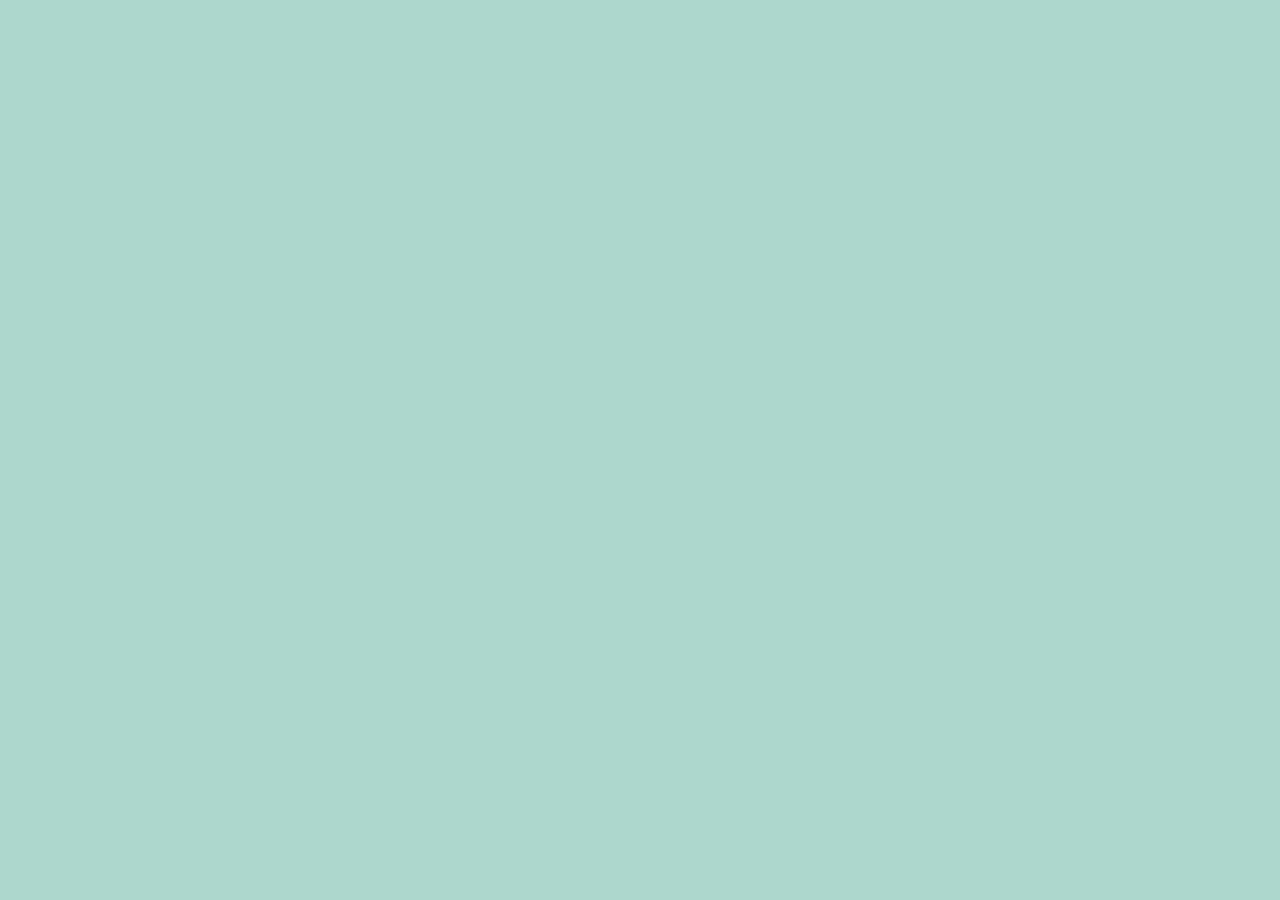
==== index.html @ 80f93a8e "device detection" ====
<!DOCTYPE html>
<html lang="en">
<head>
    <meta charset="utf-8"/>
    <meta name="viewport" content="initial-scale=1, user-scalable=no">
    <script src="http://code.jquery.com/jquery-1.11.0.min.js"></script>
    <script type='text/javascript' src="//wurfl.io/wurfl.js"></script>
    <link rel="stylesheet" href="../assets/css/app.css"/>
    <link rel="stylesheet" href="../assets/css/index.css"/>
</head>
<body>
<div class="container">
    <div class="wrapper">
        <div class="onMobile" style="display: none;">
            <img class="logo" src="../assets/img/logo.svg" alt=""/>

            <form action="/doen.html" method="get">
                <input type="text" id="uid" name="uid" autofocus placeholder="your dick's nick">
                <input type="hidden" id="sound" name="sound">
                <button id="connect" type="submit">UNZIP</button>
            </form>
        </div>
        <div class="onDesktop" style="display: none;">

            <!-- put desktop content here -->
            <h2>Please open this on a mobile device with the sound cranked up!</h2>

        </div>
    </div>
</div>
<script>
    $(function () {

        if (WURFL.is_mobile) {
            $(".onMobile").show();
        } else {
            $(".onDesktop").show();
        }


        function getRandomInt(min, max) {
            return Math.floor(Math.random() * (max - min + 1)) + min;
        }

        $('#sound').val(getRandomInt(1, 3));

        $('form').submit(function () {
            if ($('#uid').val().length < 2) {
                $('#uid').css('border', '1px solid red');
                return false;
            } else {
                return true;
            }
        });
    });
</script>
</body>
</html>
---- assets/css/app.css ----
/** Generated by FG **/
@font-face {
    font-family: 'PIPI';
    src: url('../fonts/Righteous.eot');
    src: local('☺'), url('../fonts/Righteous.woff') format('woff'), url('../fonts/Righteous.ttf') format('truetype'), url('../fonts/Righteous.svg') format('svg');
    font-weight: normal;
    font-style: normal;
}

html, body {
    margin: 0px;
    padding: 0px;
    border: 0px;
    height: 100%;
}

body {
    height: 100%;
    background-color: #add7cd;
    -webkit-touch-callout: none;
    -webkit-user-select: none;
    -khtml-user-select: none;
    -moz-user-select: none;
    -ms-user-select: none;
    user-select: none;
}

.logo {
    max-width: 300px;
    width:100%;
    text-align: center;
}

.container {
    width: 100%;
}

.container .wrapper{
    padding: 10px;
}

button {
    font-family: 'PIPI';
    -webkit-appearance: none;
    border-radius: 3px;
    padding: 5px;
    border: none;
    background-color: #ffc000;
    color: #fff;
    width: 100%;
    outline: none;
    font-size: 24px;
    margin-top: 5px;
    cursor: pointer;
}

button:hover {
    background-color:#f2b704;
}
---- assets/css/index.css ----
.container {
    width: 100%;
}

.container .wrapper{
    width: 300px;
    margin: 0 auto;
    padding: 5px;
}

.logo {

}

form {
    margin-top: 20px;
}

input {
    font-family: 'PIPI';
    -webkit-appearance: none;
    border-radius: 3px;
    border: none;
    width: 100%;
    font-size: 24px;
    text-transform: uppercase;
    outline: none;
    padding: 5px;
    -webkit-box-sizing: border-box;
    -moz-box-sizing: border-box;
    box-sizing: border-box;
}
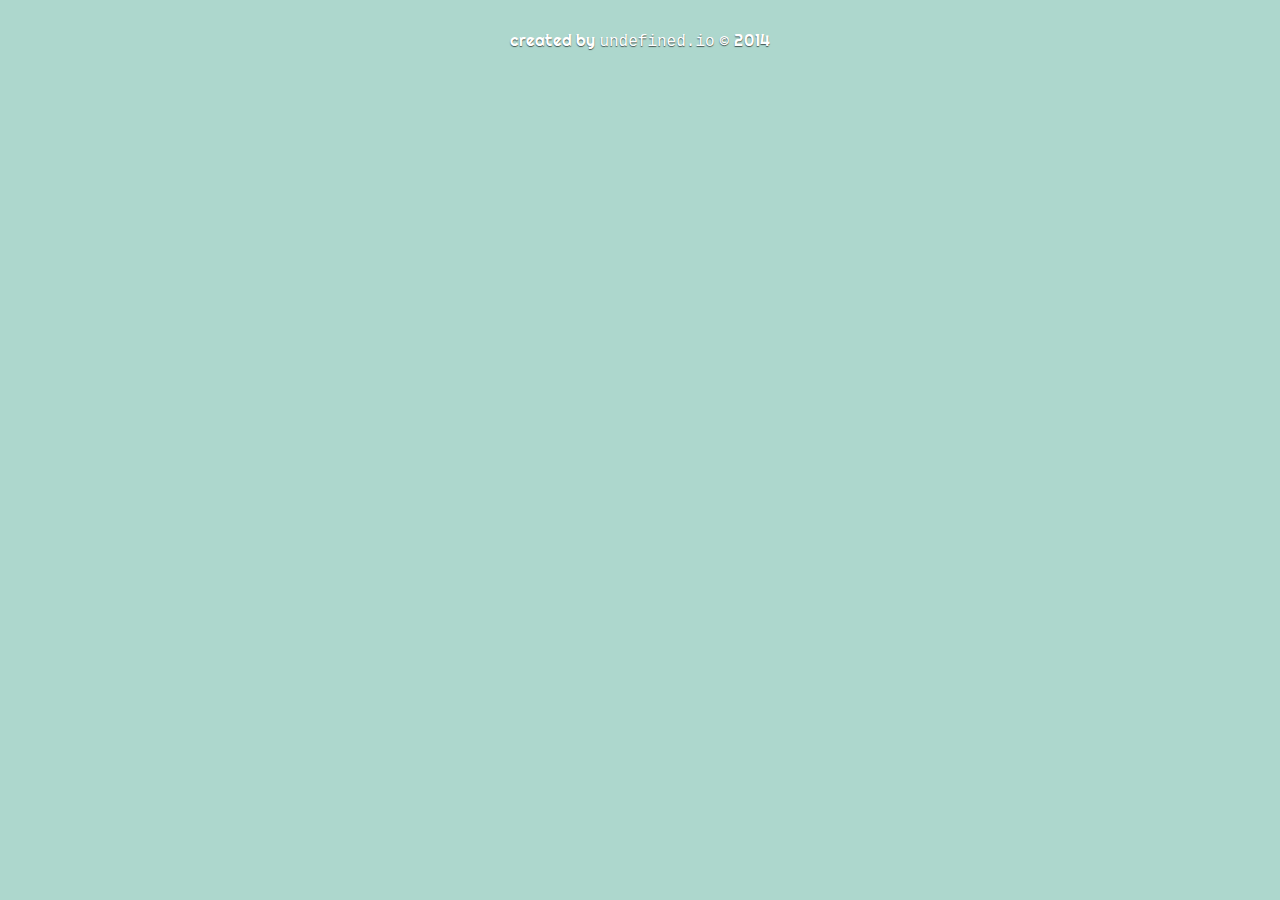
==== commit 4bed04c7: "added pipi counter jihoew and add to homescreen widget" ====
--- a/index.html
+++ b/index.html
@@ -1,40 +1,100 @@
 <!DOCTYPE html>
 <html lang="en">
 <head>
+    <title>Pipi</title>
     <meta charset="utf-8"/>
-    <meta name="viewport" content="initial-scale=1, user-scalable=no">
+
+    <meta name="apple-touch-fullscreen" content="yes">
+
+    <!-- viewport -->
+    <meta name="viewport" content="user-scalable=no, width=device-width, initial-scale=1.0, minimum-scale=1.0, maximum-scale=1.0"/>
+    <meta name="viewport" content="user-scalable=no, initial-scale=1.0, minimum-scale=1.0, maximum-scale=1.0" media="(device-height: 568px)" />
+    <!-- Mobile IE allows us to activate ClearType technology for smoothing fonts for easy reading -->
+    <meta http-equiv="cleartype" content="on">
+    <!-- For mobile browsers that do not recognize the viewport tag -->
+    <meta name="MobileOptimized" content="320">
+
+
+    <meta name="apple-mobile-web-app-capable" content="yes" />
+
+    <meta name="apple-mobile-web-app-status-bar-style" content="black-translucent" />
+
+    <link rel="shortcut icon" href="assets/img/favicon.ico" type="image/x-icon">
+    <link rel="icon" href="assets/img/favicon.ico" type="image/x-icon">
+    <link rel="apple-touch-icon" href="./assets/img/ios-icon.png"/>
+    <link rel="apple-touch-startup-image" href="./assets/img/splashscreen.png" media="(device-height: 568px)">
+    <link rel="apple-touch-startup-image" href="./assets/img/splashscreen-480.png" media="(device-height: 480px)">
+
+
+    <meta name="description" content="Be a man, do pipi. #spreadThePee" />
+
+    <meta name="author" content="Unde.fined.io" />
+    <meta name="copyright" content="Yes some..." />
+    <meta name="application-name" content="Pipi" />
+
+    <!-- for Facebook -->
+    <meta property="og:title" content="Pipi" />
+    <meta property="og:type" content="article" />
+    <meta property="og:image" content="http://pipidoen.be/share.jpg" />
+    <meta property="og:url" content="http://pipidoen.be/" />
+    <meta property="og:description" content="Be a man, do pipi. #spreadThePee" />
+
+    <!-- for Twitter -->
+    <meta name="twitter:card" content="summary" />
+    <meta name="twitter:title" content="Pipi" />
+    <meta name="twitter:description" content="Be a man, do pipi. #spreadThePee" />
+    <meta name="twitter:image" content="http://pipidoen.be/share.jpg" />
+
+
+    <script src="./js/vendor/src/addtohomescreen.min.js"></script>
     <script src="http://code.jquery.com/jquery-1.11.0.min.js"></script>
     <script type='text/javascript' src="//wurfl.io/wurfl.js"></script>
-    <link rel="stylesheet" href="../assets/css/app.css"/>
-    <link rel="stylesheet" href="../assets/css/index.css"/>
+
+    <link rel="stylesheet" href="./assets/css/app.css"/>
+    <link rel="stylesheet" href="./assets/css/index.css"/>
+    <link rel="stylesheet" type="text/css" href="./js/vendor/addtohomescreen.css">
 </head>
 <body>
 <div class="container">
+    <div class="onDesktop" style="display: none;">
+
+        <!-- put desktop content here -->
+        <h2>Please open this on a mobile device with the sound cranked up!</h2>
+
+        <div class="desktopImage">
+
+        </div>
+    </div>
+
     <div class="wrapper">
         <div class="onMobile" style="display: none;">
-            <img class="logo" src="../assets/img/logo.svg" alt=""/>
+            <img class="logo" src="./assets/img/logo.svg" alt=""/>
 
-            <form action="/doen.html" method="get">
+            <form action="doen.html" method="get">
                 <input type="text" id="uid" name="uid" autofocus placeholder="your dick's nick">
-                <input type="hidden" id="sound" name="sound">
+                <!--<input type="hidden" id="sound" name="sound">-->
                 <button id="connect" type="submit">UNZIP</button>
             </form>
         </div>
-        <div class="onDesktop" style="display: none;">
-
-            <!-- put desktop content here -->
-            <h2>Please open this on a mobile device with the sound cranked up!</h2>
-
+    </div>
+    <div class="footer">
+        <div class="contentFooter">
+            created by <span>undefined.io</span> &copy; 2014
         </div>
     </div>
 </div>
 <script>
     $(function () {
+        addToHomescreen();
+
 
         if (WURFL.is_mobile) {
             $(".onMobile").show();
-        } else {
+
+        }
+        else {
             $(".onDesktop").show();
+            $(".desktopImage").append("<img src=\"./assets/img/iphone.gif\">");
         }
 
 
@@ -42,7 +102,7 @@
             return Math.floor(Math.random() * (max - min + 1)) + min;
         }
 
-        $('#sound').val(getRandomInt(1, 3));
+        //        $('#sound').val(getRandomInt(1, 3));
 
         $('form').submit(function () {
             if ($('#uid').val().length < 2) {
@@ -52,7 +112,18 @@
                 return true;
             }
         });
-    });
+    })
+    ;
+</script>
+<script>
+    (function(i,s,o,g,r,a,m){i['GoogleAnalyticsObject']=r;i[r]=i[r]||function(){
+        (i[r].q=i[r].q||[]).push(arguments)},i[r].l=1*new Date();a=s.createElement(o),
+            m=s.getElementsByTagName(o)[0];a.async=1;a.src=g;m.parentNode.insertBefore(a,m)
+    })(window,document,'script','//www.google-analytics.com/analytics.js','ga');
+
+    ga('create', 'UA-52133749-1', 'pipidoen.be');
+    ga('send', 'pageview');
+
 </script>
 </body>
 </html>
--- a/assets/css/app.css
+++ b/assets/css/app.css
@@ -11,11 +11,15 @@
     margin: 0px;
     padding: 0px;
     border: 0px;
-    height: 100%;
+    overflow: hidden
+}
+
+h2 {
+    font-family: 'PIPI', arial, sans-serif;
+    color: white;
 }
 
 body {
-    height: 100%;
     background-color: #add7cd;
     -webkit-touch-callout: none;
     -webkit-user-select: none;
@@ -26,8 +30,8 @@
 }
 
 .logo {
-    max-width: 300px;
-    width:100%;
+
+    height: 130px;
     text-align: center;
 }
 
@@ -35,12 +39,12 @@
     width: 100%;
 }
 
-.container .wrapper{
+.container .wrapper {
     padding: 10px;
 }
 
 button {
-    font-family: 'PIPI';
+    font-family: 'PIPI', arial, sans-serif;
     -webkit-appearance: none;
     border-radius: 3px;
     padding: 5px;
@@ -55,5 +59,42 @@
 }
 
 button:hover {
-    background-color:#f2b704;
+    background-color: #f2b704;
+}
+
+.onMobile {
+    width: 100%;
+    text-align: center;
+    margin-top: 20px;
+}
+
+.onDesktop {
+    width: 720px;
+    margin: auto;
+    text-align: center;
+    font-size: 33px;
+}
+
+.onDesktop img {
+    height: 400px;
+}
+
+.footer .contentFooter {
+    text-rendering: optimizeLegibility;
+    -webkit-font-smoothing: subpixel-antialiased;
+    -webkit-text-stroke: 1px transparent;
+    text-align: center;
+    font-family: 'PIPI', arial, sans-serif;
+    color: white;
+    text-shadow: 0 1px 1px rgba(0, 0, 0, 0.6);
+}
+
+.footer {
+    position: relative;
+    margin-top: 20px;
+    width: 100%;
+}
+
+.footer span {
+    font-family: courier, monospace, 'PIPI', arial, sans-serif;
 }--- a/js/vendor/addtohomescreen.css
+++ b/js/vendor/addtohomescreen.css
@@ -0,0 +1,234 @@
+.ath-viewport * {
+	-webkit-box-sizing: border-box;
+	-moz-box-sizing: border-box;
+	box-sizing: border-box;
+}
+
+.ath-viewport {
+	position: relative;
+	z-index: 2147483641;
+	pointer-events: none;
+
+	-webkit-tap-highlight-color: rgba(0,0,0,0);
+	-webkit-touch-callout: none;
+	-webkit-user-select: none;
+	-moz-user-select: none;
+	-ms-user-select: none;
+	user-select: none;
+	-webkit-text-size-adjust: none;
+	-moz-text-size-adjust: none;
+	-ms-text-size-adjust: none;
+	-o-text-size-adjust: none;
+	text-size-adjust: none;
+}
+
+.ath-modal {
+	pointer-events: auto !important;
+	background: rgba(0,0,0,0.6);
+}
+
+.ath-mandatory {
+	background: #000;
+}
+
+.ath-container {
+	pointer-events: auto !important;
+	position: absolute;
+	z-index: 2147483641;
+	padding: 0.7em 0.6em;
+	width: 18em;
+
+	background: #eee;
+	background-size: 100% auto;
+
+	box-shadow: 0 0.2em 0 #d1d1d1;
+
+	font-family: sans-serif;
+	font-size: 15px;
+	line-height: 1.5em;
+	text-align: center;
+}
+
+.ath-ios.ath-phone {
+	bottom: 1.8em;
+	left: 50%;
+	margin-left: -9em;
+}
+
+.ath-ios7.ath-tablet {
+	left: 0.7em;
+	top: 1.8em;
+}
+
+.ath-ios6.ath-tablet {
+	left: 5em;
+	top: 1.8em;
+}
+
+.ath-android {
+	right: 1.5em;
+	top: 1.8em;
+}
+
+/* close icon */
+.ath-container:before {
+	content: '';
+	position: relative;
+	display: block;
+	float: right;
+	margin: -0.7em -0.6em 0 0.5em;
+	background-image: url([data-uri]);
+	background-color: rgba(255,255,255,0.8);
+	background-size: 50%;
+	background-repeat: no-repeat;
+	background-position: 50%;
+	width: 2.7em;
+	height: 2.7em;
+	text-align: center;
+	overflow: hidden;
+	color: #a33;
+	z-index: 2147483642;
+}
+
+.ath-container.ath-icon:before {
+	position: absolute;
+	top: 0;
+	right: 0;
+	margin: 0;
+	float: none;
+}
+
+.ath-mandatory .ath-container:before {
+	display: none;
+}
+
+.ath-container.ath-android:before {
+	float: left;
+	margin: -0.7em 0.5em 0 -0.6em;
+}
+
+.ath-container.ath-android.ath-icon:before {
+	position: absolute;
+	right: auto;
+	left: 0;
+	margin: 0;
+	float: none;
+}
+
+
+/* applied only if the application icon is shown */
+.ath-container.ath-icon {
+
+}
+
+.ath-action-icon {
+	display: inline-block;
+	vertical-align: middle;
+	background-position: 50%;
+	background-repeat: no-repeat;
+	text-indent: -9999em;
+	overflow: hidden;
+}
+
+.ath-android .ath-action-icon {
+	width: 1.2em;
+	height: 1.8em;
+	background-image:url([data-uri]);
+	background-size: auto 100%;
+}
+
+.ath-ios7 .ath-action-icon {
+	width: 1.6em;
+	height: 1.6em;
+	background-image:url([data-uri]);
+	margin-top: -0.3em;
+	background-size: auto 100%;
+}
+
+.ath-ios6 .ath-action-icon {
+	width: 1.8em;
+	height: 1.8em;
+	background-image:url([data-uri]);
+	margin-bottom: 0.4em;
+	background-size: 100% auto;
+}
+
+.ath-container p {
+	margin: 0;
+	padding: 0;
+	position: relative;
+	z-index: 2147483642;
+	text-shadow: 0 0.1em 0 #fff;
+	font-size: 1.1em;
+}
+
+.ath-ios.ath-phone:after {
+	content: '';
+	background: #eee;
+	position: absolute;
+	width: 2em;
+	height: 2em;
+	bottom: -0.9em;
+	left: 50%;
+	margin-left: -1em;
+	-webkit-transform: scaleX(0.9) rotate(45deg);
+	transform: scaleX(0.9) rotate(45deg);
+	box-shadow: 0.2em 0.2em 0 #d1d1d1;
+}
+
+.ath-ios.ath-tablet:after {
+	content: '';
+	background: #eee;
+	position: absolute;
+	width: 2em;
+	height: 2em;
+	top: -0.9em;
+	left: 50%;
+	margin-left: -1em;
+	-webkit-transform: scaleX(0.9) rotate(45deg);
+	transform: scaleX(0.9) rotate(45deg);
+	z-index: 2147483641;
+}
+
+.ath-android:after {
+	content: '';
+	background: #eee;
+	background: -webkit-linear-gradient(-45deg, rgba(238,238,238,0) 0%,rgba(238,238,238,0) 50%,rgba(238,238,238,1) 50%,rgba(238,238,238,1) 100%);
+	position: absolute;
+	width: 2em;
+	height: 2em;
+	top: -1.5em;
+	right: 0;
+}
+
+.ath-application-icon {
+	position: relative;
+	padding: 0;
+	border: 0;
+	margin: 0 auto 0.2em auto;
+	height: 6em;
+	width: 6em;
+	z-index: 2147483642;
+}
+
+/* OS specific classes */
+.ath-container.ath-ios .ath-application-icon {
+	border-radius: 1em;
+	box-shadow: 0 0.2em 0.4em rgba(0,0,0,0.3),
+		inset 0 0.07em 0 rgba(255,255,255,0.5);
+	margin: 0 auto 0.4em auto;
+}
+
+@media only screen and (orientation: landscape) {
+	.ath-container.ath-phone {
+		width: 24em;
+	}
+
+	.ath-ios.ath-phone {
+		margin-left: -12em;
+	}
+
+	.ath-ios6:after {
+		left: 39%;
+	}
+}
